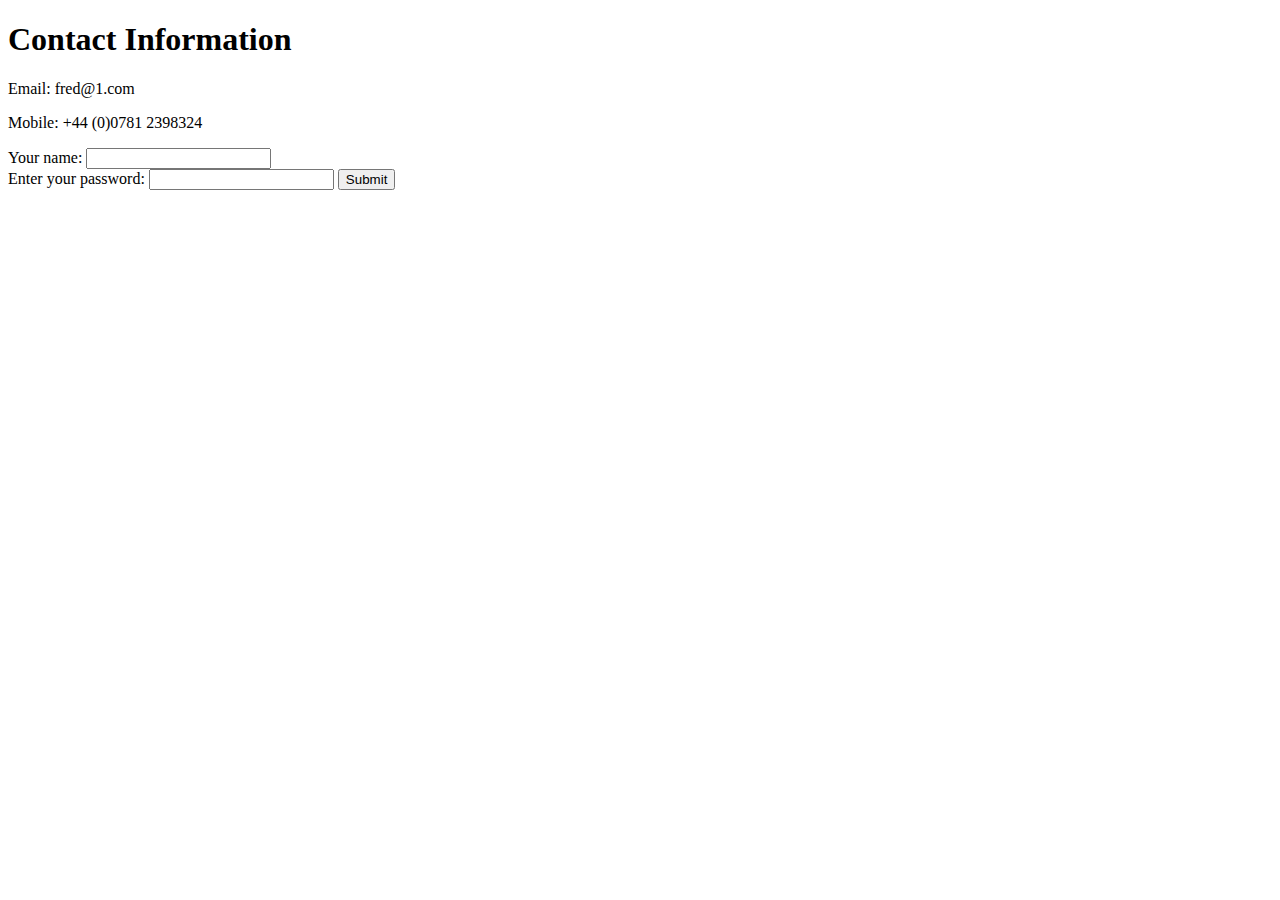
==== contact.html @ 1da95313 "Add initial cv website files" ====
<!DOCTYPE html>
<html lang="en" dir="ltr">

<head>
  <meta charset="utf-8">
  <title>Contact Me</title>
</head>

<body>
  <h1>Contact Information</h1>
  <p>Email: fred@1.com</p>
  <p>Mobile: +44 (0)0781 2398324 </p>
</body>

<form action="">
  <label for="">Your name:</label>
  <input type="text"><br>
  <label for="">Enter your password:</label>
  <input type="password">
  <input type="submit">
</form>
</html>
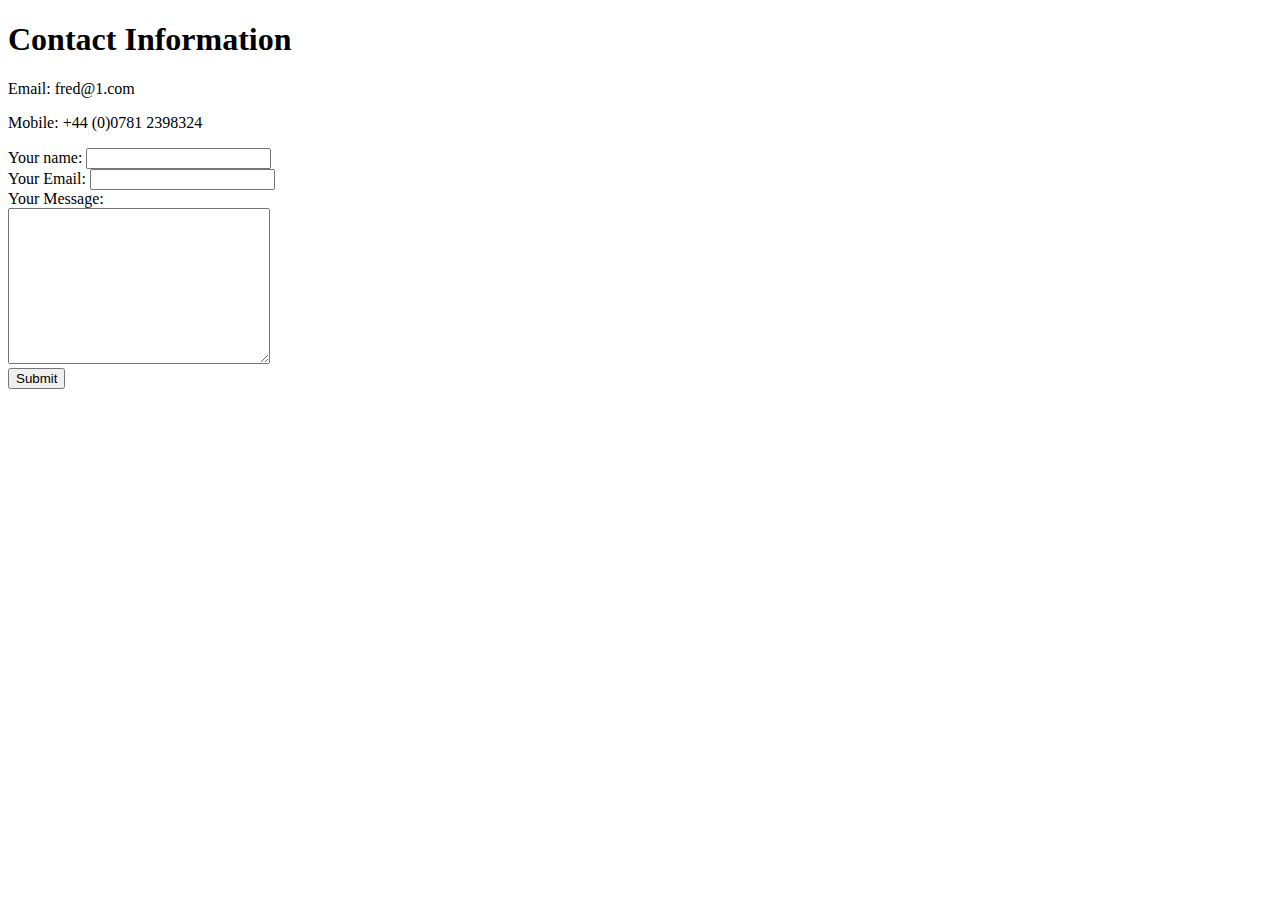
==== commit 5b087bd2: "Add files via upload" ====
--- a/contact.html
+++ b/contact.html
@@ -12,11 +12,17 @@
   <p>Mobile: +44 (0)0781 2398324 </p>
 </body>
 
-<form action="">
+<form action="mailto:test@test.com" method="POST" enctype="text/plain">
   <label for="">Your name:</label>
-  <input type="text"><br>
-  <label for="">Enter your password:</label>
-  <input type="password">
-  <input type="submit">
+  <input type="text" name="yourName"><br>
+
+  <label for="">Your Email:</label>
+  <input type="email" name="yourEmail"><br>
+
+  <label for="">Your Message:</label><br>
+  <textarea name="yourMessage" id="" cols="30" rows="10"></textarea><br>
+  <!--<input type="submit" value="" name="">-->
+  <input type="submit" value="Submit">
+  
 </form>
 </html>
